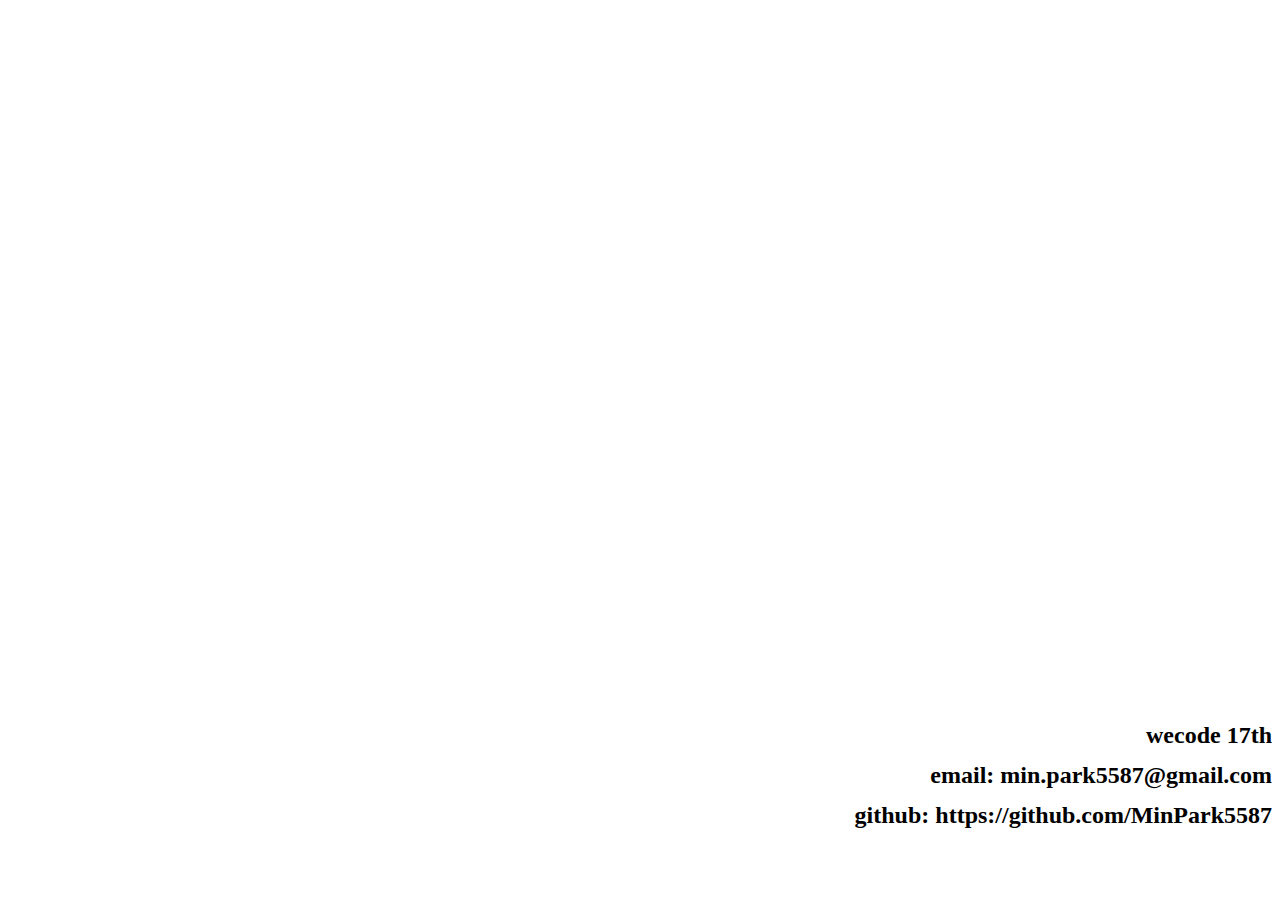
==== index.html @ 7d559ab9 "Add files via upload" ====
<!DOCTYPE html>
<html lang="en">

<head>
    <meta charset="UTF-8">
    <meta name="viewport" content="width=device-width, initial-scale=1.0">
    <title>Min Park</title>
    <link rel="stylesheet" href="style.css">

</head>

<body>
    <nav class="menu">
        <ul>
            <li><a href="#home">Home</a></li>
            <li><a href="#About">About</a></li>
            <li><a href="#Portfolio">Portfolio</a></li>
            <li><a href="#contact">Contact</a></li>
        </ul>
    </nav>

    <p>Hi, I'm Min.. Nice to meet to you! &#9786;</p>


</body>
<footer>
    <h2><a href="https://wecode.co.kr">wecode 17th</a></h2>
    <h2>email: <a href="https://mail.google.com/">min.park5587@gmail.com</a></h2>
    <h2>github: <a href="github: https://github.com/MinPark5587">https://github.com/MinPark5587</a></h2>
</footer>

</html>
---- style.css ----
html{
    background-image: url("https://images.unsplash.com/photo-1593062096033-9a26b09da705?ixid=MXwxMjA3fDB8MHxwaG90by1wYWdlfHx8fGVufDB8fHw%3D&ixlib=rb-1.2.1&auto=format&fit=crop&w=1950&q=80");
}

ul {
    list-style-type: none;
    margin: 0;
    padding: 0;
  }

li {
    display: inline;
  }

li a {
    font-weight: bold;
    text-decoration: none;
    font-size: 30px;
    color: white;
    padding: 20px 60px
    
}
li a:hover {
    color: black;
    margin-top: 200px;
    
}
li a:active {
    color: blue;
}

p{
    padding-top: 290px;
    padding-bottom: 290px;
    margin: 0;
    color: white;
    font-size: 70px;
    transition: margin-left 5s;
}
p:hover {
    margin-left: 350px;
}
h2 {
    height: 20px;
    text-align: right;
    padding-top: 20px;
    margin: 0;
    transition: margin-right 3s;
}
h2:hover {
    margin-right: 100px;
}
a {
    text-decoration: none;
    color: black;
}
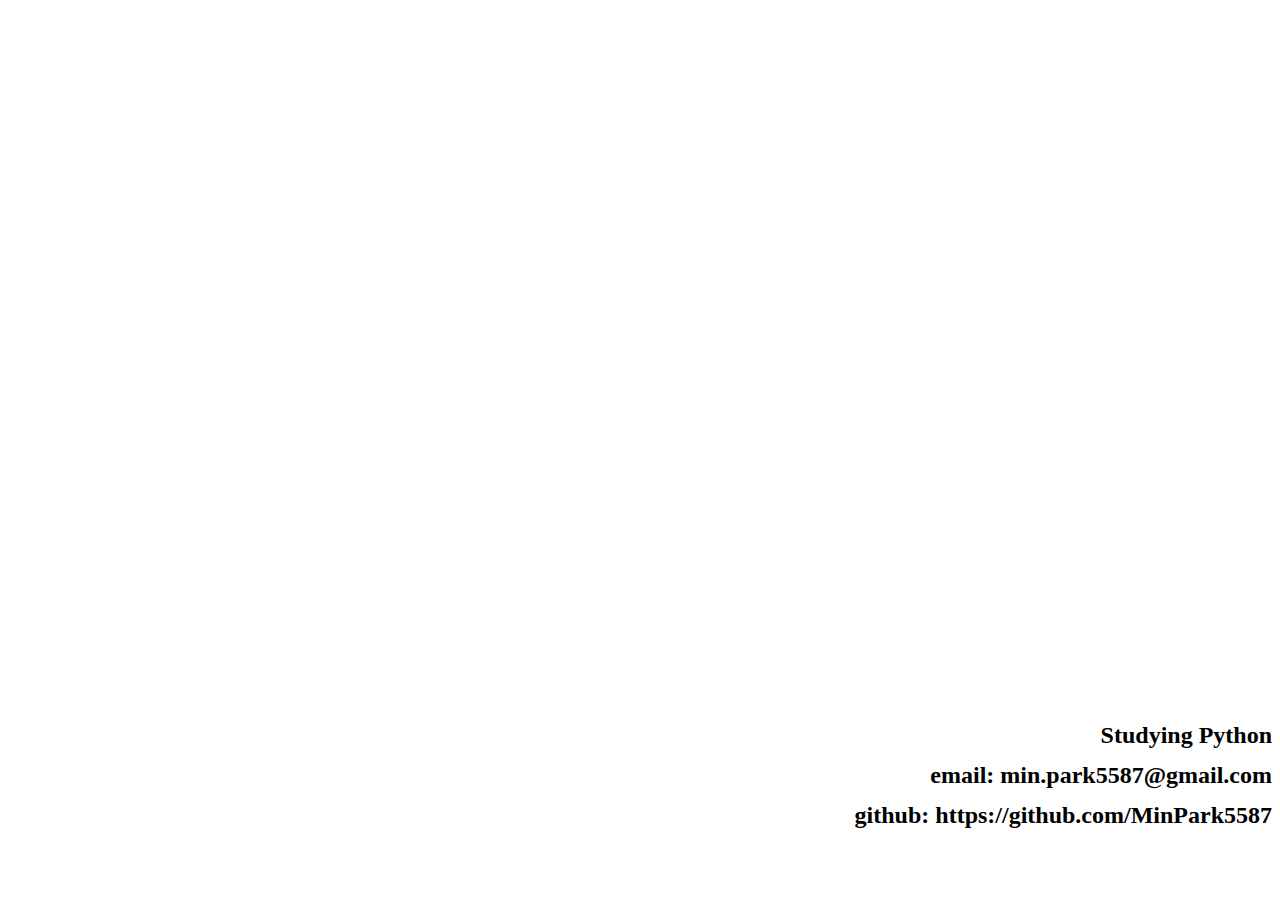
==== commit 43ec77a0: "Update index.html" ====
--- a/index.html
+++ b/index.html
@@ -24,9 +24,9 @@
 
 </body>
 <footer>
-    <h2><a href="https://wecode.co.kr">wecode 17th</a></h2>
+    <h2><a href="https://wecode.co.kr">Studying Python</a></h2>
     <h2>email: <a href="https://mail.google.com/">min.park5587@gmail.com</a></h2>
     <h2>github: <a href="github: https://github.com/MinPark5587">https://github.com/MinPark5587</a></h2>
 </footer>
 
-</html>+</html>
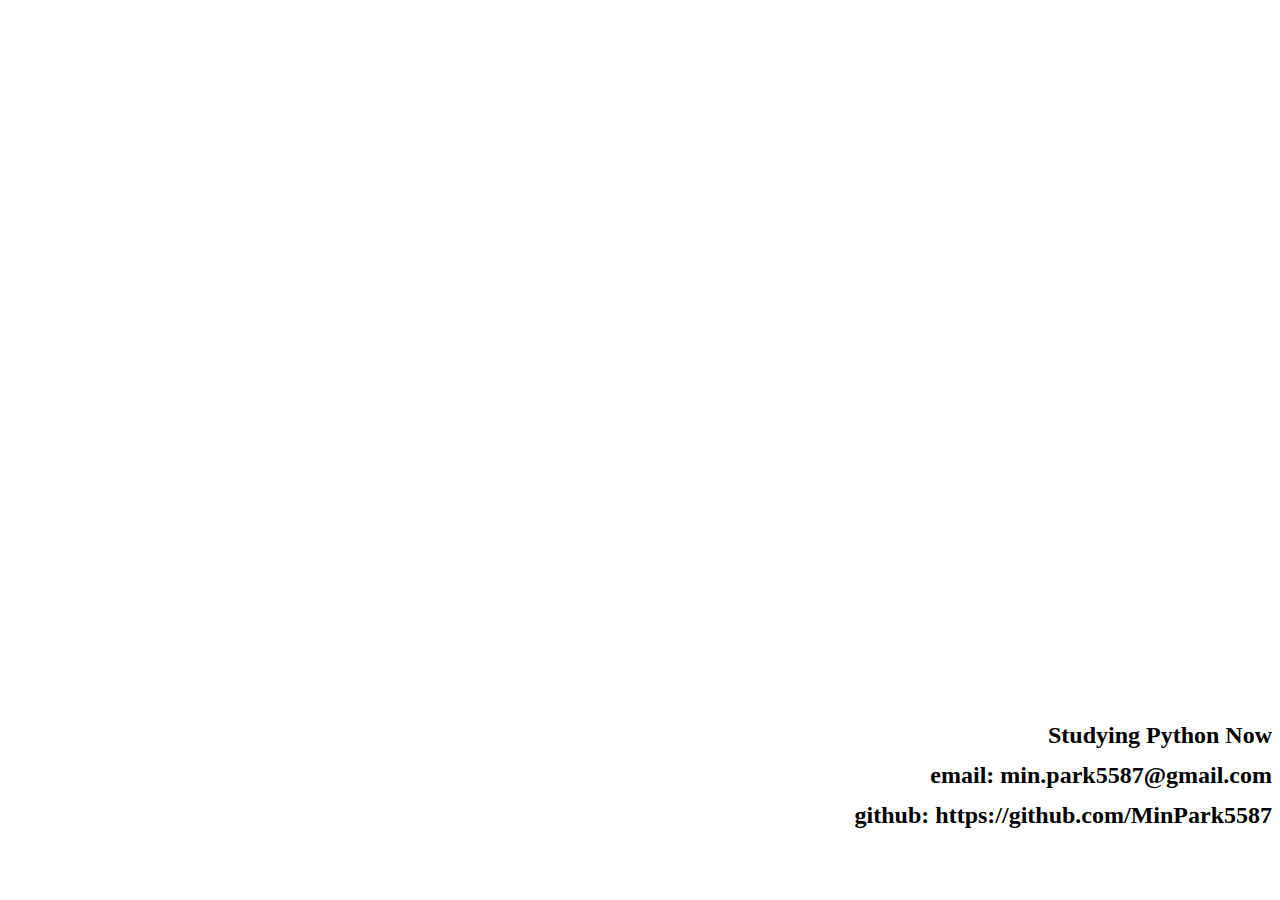
==== commit 755837e5: "Update index.html" ====
--- a/index.html
+++ b/index.html
@@ -12,8 +12,8 @@
 <body>
     <nav class="menu">
         <ul>
-            <li><a href="#home">Home</a></li>
-            <li><a href="#About">About</a></li>
+            <li><a href="index.html">Home</a></li>
+            <li><a href="about.html">About</a></li>
             <li><a href="#Portfolio">Portfolio</a></li>
             <li><a href="#contact">Contact</a></li>
         </ul>
@@ -24,7 +24,7 @@
 
 </body>
 <footer>
-    <h2><a href="https://wecode.co.kr">Studying Python</a></h2>
+    <h2><a href="https://wecode.co.kr">Studying Python Now</a></h2>
     <h2>email: <a href="https://mail.google.com/">min.park5587@gmail.com</a></h2>
     <h2>github: <a href="github: https://github.com/MinPark5587">https://github.com/MinPark5587</a></h2>
 </footer>
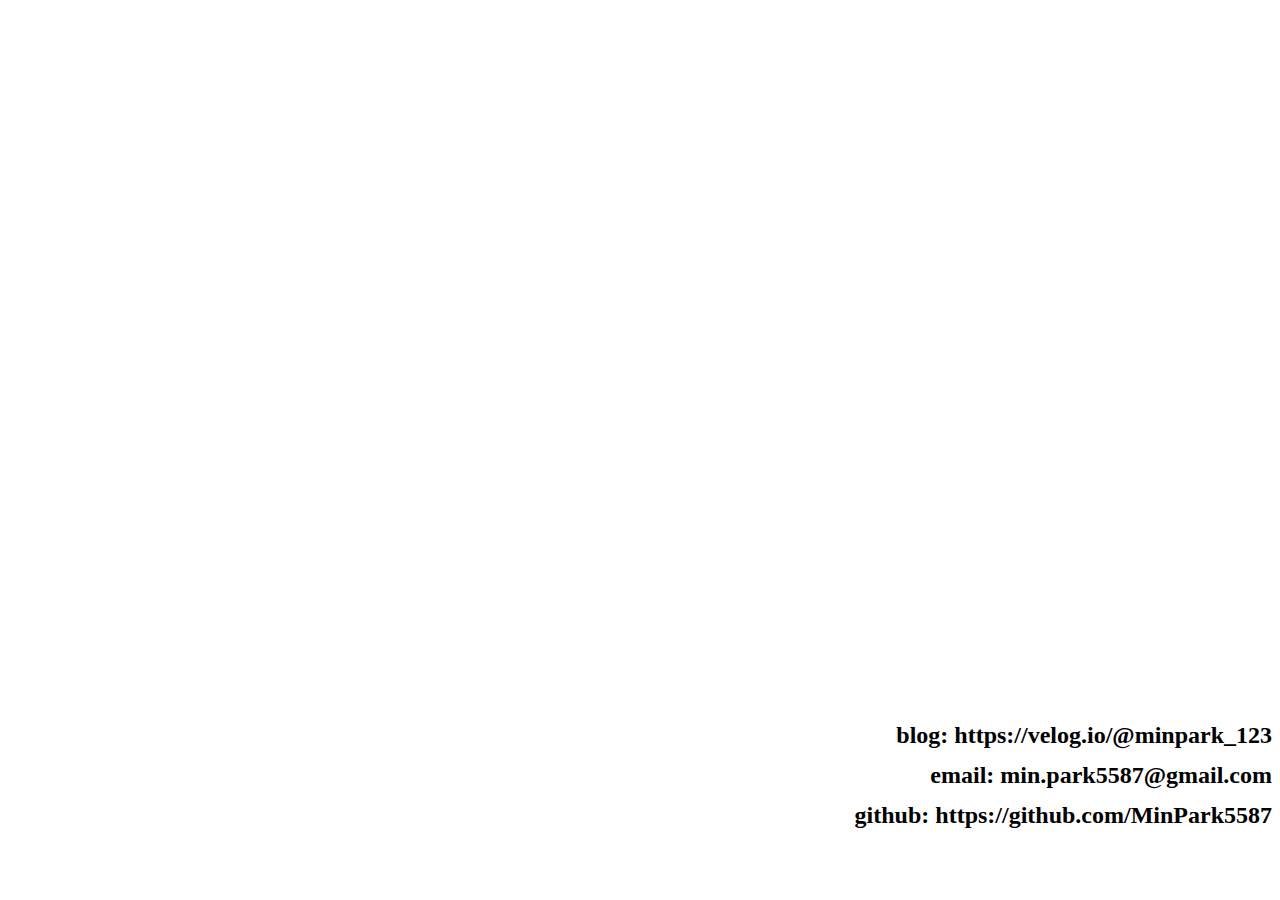
==== commit 1fb9cdbc: "Update index.html" ====
--- a/index.html
+++ b/index.html
@@ -24,7 +24,7 @@
 
 </body>
 <footer>
-    <h2><a href="https://wecode.co.kr">Studying Python Now</a></h2>
+    <h2>blog: <a href="https://velog.io/@minpark_123">https://velog.io/@minpark_123</a></h2>
     <h2>email: <a href="https://mail.google.com/">min.park5587@gmail.com</a></h2>
     <h2>github: <a href="github: https://github.com/MinPark5587">https://github.com/MinPark5587</a></h2>
 </footer>
